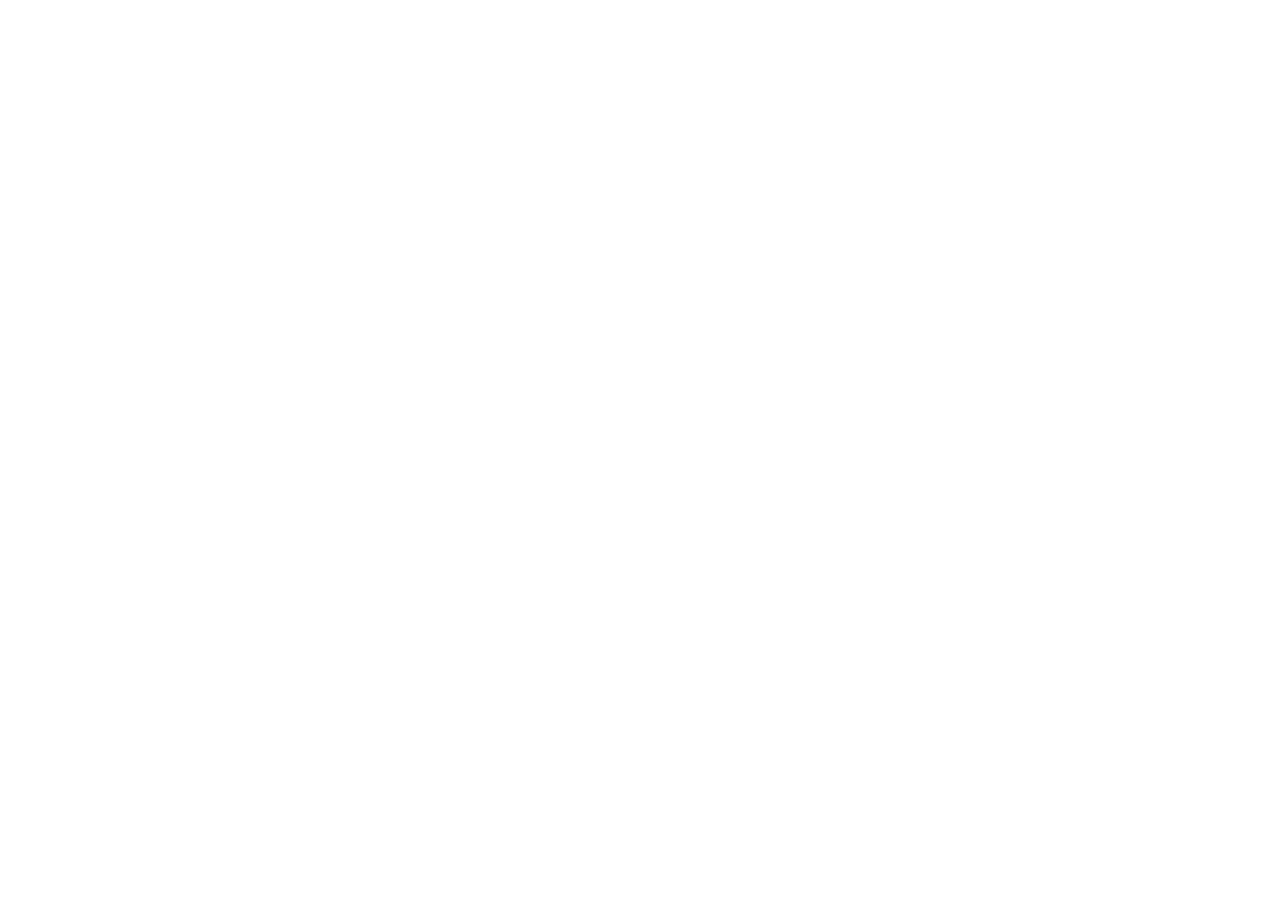
==== index.html @ e3aadc68 "initial git" ====
<!DOCTYPE html>
<html lang="en">
<head>
    <meta charset="UTF-8">
    <meta name="viewport" content="width=device-width, initial-scale=1.0">
    <meta http-equiv="X-UA-Compatible" content="ie=edge">
    <link rel="stylesheet" href="https://maxcdn.bootstrapcdn.com/bootstrap/4.2.1/css/bootstrap.min.css" type="text/css" />
    <link rel="stylesheet" href="https://maxcdn.bootstrapcdn.com/font-awesome/4.7.0/css/font-awesome.min.css" type="text/css" />
    <link rel="stylesheet" href="https://cdnjs.cloudflare.com/ajax/libs/hover.css/2.3.1/css/hover-min.css" type="text/css" />
    <link rel="stylesheet" href="assets/css/style.css">
    <title>Let's Have Fun|Fun activities for Children!</title>
</head>

<body >

<div id="background-body">
</div>
</body>

</html>
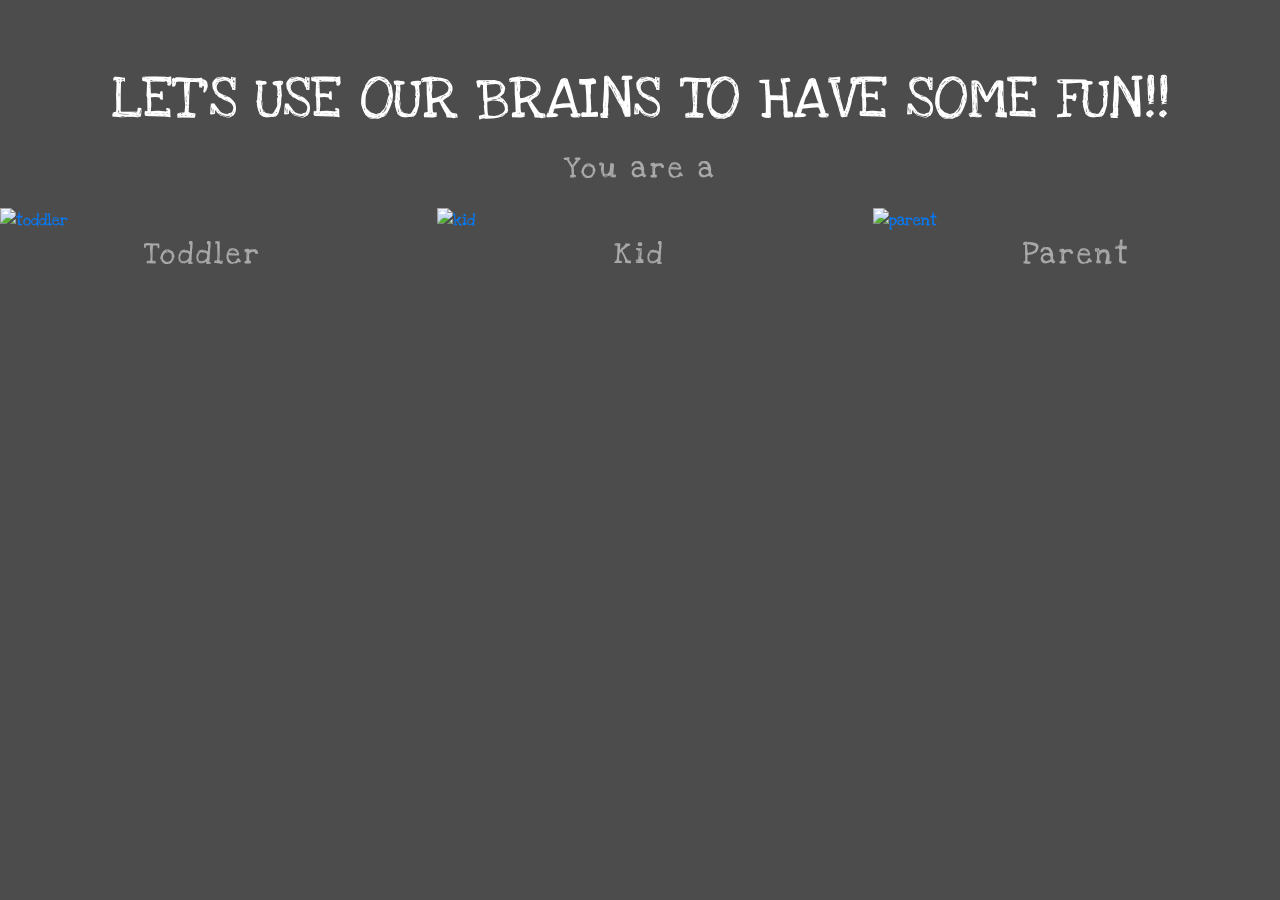
==== commit bba30690: "alt file renamed in index.html" ====
--- a/index.html
+++ b/index.html
@@ -1,4 +1,3 @@
-
 <!DOCTYPE html>
 <html lang="en">
 <head>
@@ -8,14 +7,73 @@
     <link rel="stylesheet" href="https://maxcdn.bootstrapcdn.com/bootstrap/4.2.1/css/bootstrap.min.css" type="text/css" />
     <link rel="stylesheet" href="https://maxcdn.bootstrapcdn.com/font-awesome/4.7.0/css/font-awesome.min.css" type="text/css" />
     <link rel="stylesheet" href="https://cdnjs.cloudflare.com/ajax/libs/hover.css/2.3.1/css/hover-min.css" type="text/css" />
+    <link rel="stylesheet" href="https://cdnjs.cloudflare.com/ajax/libs/animate.css/4.1.1/animate.min.css"/>
     <link rel="stylesheet" href="assets/css/style.css">
     <title>Let's Have Fun|Fun activities for Children!</title>
 </head>
 
 <body >
 
-<div id="background-body">
+<div class="background-wrap">
+	<video id="video-bg" preload="auto" autoplay="true" loop="loop" muted="muted"> 
+		<source src="bgvideo.mp4" type="video/mp4">
+		Video not supported
+	</video>          
 </div>
+            
+<div class="container-wrapper">
+	<div class="content">
+        <h1 >Let's use our brains to have some fun!!</h1>
+            <p>You are a </p>
+
+    <div class="row">
+  
+        <div class="col-md-4">
+            <div class="thumbnail">
+                <a href="toddler.html"><img src="assets/images/toddler.gif" alt="toddler"  style="width:100%" />
+        
+                    <div class="caption">
+                        <p class=" animate__animated animate__pulse animate__infinite	infinite" >Toddler</p>
+                    </div>
+                </a>
+            </div>
+        </div>
+
+        <div class="col-md-4">
+            <div class="thumbnail">
+                <a href="kids.html"><img src="assets/images/kidriding.gif" alt="kid"  style="width:100%;"/>
+        
+                    <div class="caption">
+                        <p class=" animate__animated animate__pulse animate__infinite	infinite" >Kid</p>
+                    </div>
+                </a>
+            </div>
+        </div>
+  
+        <div class="col-md-4">
+            <div class="thumbnail">
+                <a href="parents.html"><img src="assets/images/parents.png" alt="parent"  style="width:100%" />
+        
+                    <div class="caption">
+                        <p class="  animate__animated animate__pulse animate__infinite	infinite" >Parent</p>
+                    </div>
+                </a>
+            </div>
+        </div>
+    </div>
+                
+    </div>
+</div>
+
+
+          
+
+<script src="https://code.jquery.com/jquery-3.5.1.slim.min.js" integrity="sha384-DfXdz2htPH0lsSSs5nCTpuj/zy4C+OGpamoFVy38MVBnE+IbbVYUew+OrCXaRkfj" crossorigin="anonymous"></script>
+<script src="https://cdn.jsdelivr.net/npm/popper.js@1.16.0/dist/umd/popper.min.js" integrity="sha384-Q6E9RHvbIyZFJoft+2mJbHaEWldlvI9IOYy5n3zV9zzTtmI3UksdQRVvoxMfooAo" crossorigin="anonymous"></script>
+<script src="https://stackpath.bootstrapcdn.com/bootstrap/4.5.0/js/bootstrap.min.js" integrity="sha384-OgVRvuATP1z7JjHLkuOU7Xw704+h835Lr+6QL9UvYjZE3Ipu6Tp75j7Bh/kR0JKI" crossorigin="anonymous"></script>
+<script src="https://kit.fontawesome.com/d455032431.js" crossorigin="anonymous"></script>
+<script src="https://cdnjs.cloudflare.com/ajax/libs/graingert-wow/1.2.2/wow.js" integrity="sha512-XOCztecGtAOx5nfuYp/FqPdtuAF+0Tz8Sa+RapxHzEv6OxwuqHSHc6kNmPf2a007H2cPdDPcVnyeA9FBHbliQA==" crossorigin="anonymous"></script>       
+
 </body>
 
 </html>--- a/assets/css/style.css
+++ b/assets/css/style.css
@@ -0,0 +1,281 @@
+@import url('https://fonts.googleapis.com/css?family=Roboto|Sedgwick Ave Display|Pacifico&display=swap');
+@import url('https://fonts.googleapis.com/css2?family=Love+Ya+Like+A+Sister&display=swap');
+
+
+body {
+    font-family: 'Love Ya Like A Sister', cursive;
+    overflow-x:hidden;
+    
+}
+
+.background-wrap {
+	position: fixed;
+	z-index: -1000;
+	width: 100%;
+	height: 100%;
+	overflow: hidden;
+	top: 0;
+	left: 0;
+	}
+			
+#video-bg {
+	position: absolute;
+	top: 0;
+	left: 0;
+	min-height: 100%;
+	min-width: 100%;
+	}
+
+
+.content {
+	position: absolute;
+	width: 100%;
+	min-height: 100%;
+	z-index: 1000;
+	background-color: rgba(0,0,0,0.7);
+	}
+			
+.content h1 {
+	text-align: center;
+	font-size: 60px;
+	text-transform: uppercase;
+    font-weight: 300;
+	color: #fff;
+	padding-top: 5%;
+	margin-bottom: 10px;
+	}
+
+.content p {
+	text-align: center;
+	font-size: 30px;
+	letter-spacing: 3px;
+	color: #aaa;
+   
+	}
+
+/*----style for */
+
+.bg-img{
+background-image: url('../images/cartoonbackground.jpg');
+  background-repeat: no-repeat;
+  background-attachment: fixed;
+  background-size: 100% 100%;
+  -webkit-background-size: cover;
+    -moz-background-size: cover;
+    -o-background-size: cover;
+    background-size: cover;
+    
+    display: flex;
+    align-items: center;
+    justify-content: center;
+    overflow-y: hidden;
+}
+
+.jumbotron{
+    text-align:center;
+    background-color: rgba(118, 241, 35, 0.411);
+    border-radius: .1em;
+    padding-top:50px;
+}
+.psimage{
+  padding-top:200px;
+  
+}
+
+.bg{
+    background: radial-gradient(rgba(158, 247, 118, 0.719), rgba(14, 189, 23, 0.842)); 
+}
+
+/*----style for maths4toddler.html----*/
+
+.mathstoddler{
+    background: radial-gradient(rgba(238, 255, 0, 0.904), rgba(218, 59, 32, 0.973));
+}
+
+#button {
+	background: rgb(194, 35, 7);
+	border: none;
+	border-radius: 5px;
+	padding: 10px;
+	color: white;
+	font-size: 16px;
+	transition-duration: .5s;
+	margin-top: 15px;
+}
+
+#button:hover {
+	background: white;
+	border: 1px solid rgba(199, 221, 2, 0.863);
+	color: black;
+	cursor: pointer;
+
+}
+
+#results_maths {
+	visibility: hidden;
+	background: #ffa8abc7;
+	padding: 10px 20px 10px 20px;
+	width: 400px;
+	border-radius: 20px;
+	float: center;
+	margin-left: 220px;
+	font-size: 30px;
+}
+
+#picture {
+	width: 375px;
+	height: 245px;
+    float:center;
+    padding-right:10px;
+}
+
+/*---style for memory4toddler the style is highly inspired from this video "https://www.youtube.com/watch?v=28VfzEiJgy4&t=82s"---*/
+
+.page-title {
+  color: #3D2200;
+  font-weight: normal;
+  text-align: center;
+  font-size: 6em;
+}
+
+.game-info-container {
+  grid-column: 1 / -1;
+  display: flex;
+  justify-content: space-between;
+}
+
+.game-info {
+  color: rgb(71, 35, 8);
+  font-size: 4em;
+}
+
+.game-container {
+  margin: 50px auto;
+  display: grid;
+  grid-template-columns: repeat(4, auto);
+  grid-gap: 10px;
+  justify-content: center;
+  perspective: 500px;
+}
+
+.block {
+  position: relative;
+  height: 175px;
+  width: 125px;
+}
+
+.block-face {
+  position: absolute;
+  display: flex;
+  justify-content: center;
+  align-items: center;
+  width: 100%;
+  height: 100%;
+  border-radius: 12px;
+  border-width: 1px;
+  border-style: solid;
+  overflow: hidden;
+  transition: transform 500ms ease-in-out;
+  backface-visibility: hidden;
+}
+
+.block.visible .block-back {
+  transform: rotateY(-180deg); 
+}
+
+.block.visible .block-front {
+  transform: rotateY(0); 
+}
+
+.block.matched .block-front .block-value {
+  animation: dance 1s linear infinite 500ms;
+}
+
+.block-back {
+  background-color: rgb(245, 233, 233);
+  border-color: rgb(136, 59, 1);
+  transform: rotateY(0); 
+}
+
+.triangle-pattern {
+  align-self: flex-start;
+  transition: transform 100ms ease-in-out;
+  transform: translateY(-10px);
+}
+
+.block-value {
+  position: relative;
+  transition: transform 100ms ease-in-out;
+  transform: scale(.9);
+}
+
+.block-back:hover .triangle-pattern {
+  transform: translateY(0);
+}
+
+.block-front:hover .block-value {
+  transform: scale(1);
+}
+
+.block-front {
+    border-color: #333;
+    transform: rotateY(180deg);
+}
+
+.overlay-text {
+  top: 0;
+  left: 0;
+  right: 0;
+  bottom: 0;
+  z-index: 100;
+  display: none;
+  position: fixed;
+  justify-content: center;
+  align-items: center;
+  flex-direction: column;
+  color: rgb(71, 35, 8);
+  transition: background-color 500ms, font-size 500ms;
+}
+
+.overlay-text-small {
+  font-size: .3em;
+}
+
+.overlay-text.visible {
+  display: flex;
+  animation: overlay-grow 500ms forwards;
+}
+
+@keyframes dance {
+  0%, 100% {
+    transform: rotate(0)
+  }
+  25% {
+    transform: rotate(-30deg)
+  }
+  75% {
+    transform: rotate(30deg)
+  }
+}
+
+@keyframes overlay-grow {
+  from {
+    background-color: rgba(0, 0, 0, 0);
+    font-size: 0;
+  }
+  to {
+    background-color: rgba(0, 0, 0, .8);
+    font-size: 10em;
+  }
+}
+
+@media (max-width: 600px) {
+  .game-container {
+    grid-template-columns: repeat(2, auto)
+  }
+
+  .game-info-container {
+    flex-direction: column;
+    align-items: center;
+  }
+}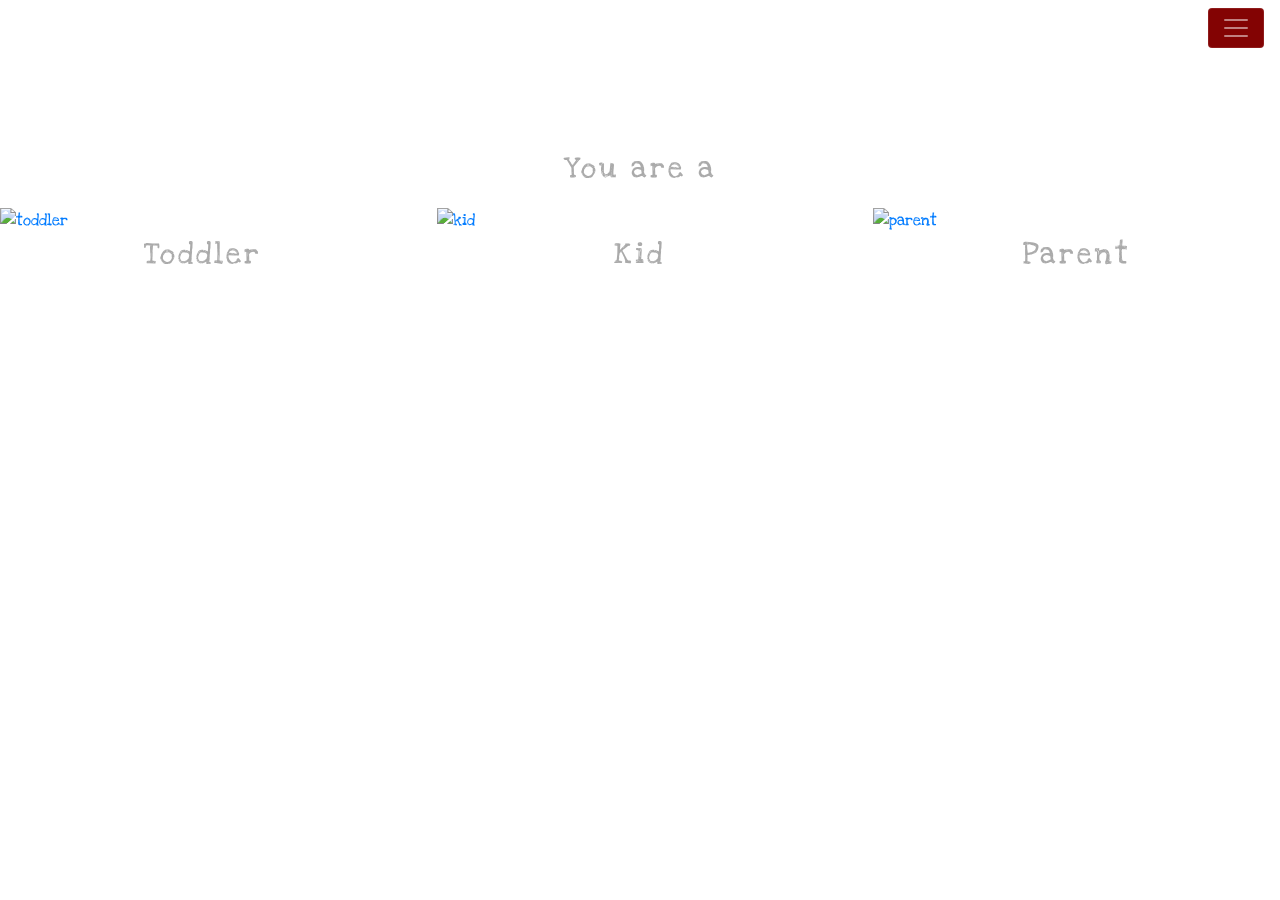
==== commit 97a009db: "According to the project review added the navbar for index.html" ====
--- a/index.html
+++ b/index.html
@@ -15,11 +15,39 @@
 <body >
 
 <div class="background-wrap">
+
+<div class="fixed-top  ">
+
+		<nav class="navbar navbar-dark  bg-nav">
+			<button class="navbar-toggler ml-auto float-right nav-button-color animate__animated animate__pulse animate__infinite"  type="button" data-toggle="collapse" data-target="#navbarToggleExternalContent" aria-controls="navbarToggleExternalContent" aria-expanded="false" aria-label="Toggle navigation">
+                    <span class="navbar-toggler-icon"></span>
+                </button>
+		</nav>
+		<div class="collapse navbar-collapse mr-md-3" id="navbarToggleExternalContent">
+			<!-- Navbar Links -->
+			<ul class="navbar-nav ml-auto float-right text-right ul-color">
+				<li class="nav-item active ">
+					<a class="nav-link hvr-underline-from-center nav-item-color" href="index.html">Home
+						<span class="sr-only">(current home page)</span></a>
+				</li>
+				<li class="nav-item dark-nav">
+					<a class="nav-link hvr-underline-from-center nav-item-color" href="kids.html">Kid</a>
+				</li>
+				<li class="nav-item">
+					<a class="nav-link hvr-underline-from-center nav-item-color" href="toddler.html">Toddler</a>
+				</li>
+
+				<li class="nav-item">
+					<a class="nav-link hvr-underline-from-center nav-item-color" href="parents.html">Parent</a>
+				</li>
+			</ul>
+		</div>
+	</div>
 	<video id="video-bg" preload="auto" autoplay="true" loop="loop" muted="muted"> 
 		<source src="bgvideo.mp4" type="video/mp4">
 		Video not supported
 	</video>          
-</div>
+
             
 <div class="container-wrapper">
 	<div class="content">
@@ -64,7 +92,7 @@
                 
     </div>
 </div>
-
+</div>
 
           
 
--- a/assets/css/style.css
+++ b/assets/css/style.css
@@ -4,9 +4,27 @@
 
 body {
     font-family: 'Love Ya Like A Sister', cursive;
-    overflow-x:hidden;
+    overflow-x:hidden;   
+}
+
+.bg-nav{
+    background-color: transparent;
+}
+
+.nav-button-color {
+    background-color: rgb(131, 3, 3)
+}
+
+.nav-item-color{
+    color:rgb(252, 252, 133);
+    font-size:20px;
+}
+
+.ul-color{
+    background-color: rgba(128, 128, 128, 0.5);
     
 }
+
 
 .background-wrap {
 	position: fixed;
@@ -32,7 +50,7 @@
 	width: 100%;
 	min-height: 100%;
 	z-index: 1000;
-	background-color: rgba(0,0,0,0.7);
+	background-color: rgba(0, 0, 0, 0);
 	}
 			
 .content h1 {
@@ -53,18 +71,22 @@
    
 	}
 
-/*----style for */
+
+/*----style for toddler.html*/
+.bg{
+    background: radial-gradient(rgba(158, 247, 118, 0.719), rgba(14, 189, 23, 0.842)); 
+}
+
+.bg-nav{
+    background-color: transparent;
+    margin-top: 0px;
+    
+}
+
 
 .bg-img{
-background-image: url('../images/cartoonbackground.jpg');
-  background-repeat: no-repeat;
-  background-attachment: fixed;
-  background-size: 100% 100%;
-  -webkit-background-size: cover;
-    -moz-background-size: cover;
-    -o-background-size: cover;
-    background-size: cover;
-    
+   
+    background: radial-gradient(rgb(248, 248, 248), rgba(255, 232, 27, 0.842)); 
     display: flex;
     align-items: center;
     justify-content: center;
@@ -77,16 +99,24 @@
     border-radius: .1em;
     padding-top:50px;
 }
-.psimage{
-  padding-top:200px;
-  
-}
-
-.bg{
-    background: radial-gradient(rgba(158, 247, 118, 0.719), rgba(14, 189, 23, 0.842)); 
-}
+
+
+.zoomimg{
+    transition: transform .2s;
+
+}
+
+.zoomimg:hover {
+  -ms-transform: scale(1.5); /* IE 9 */
+  -webkit-transform: scale(1.5); /* Safari 3-8 */
+  transform: scale(1.5); 
+}
+
+
 
 /*----style for maths4toddler.html----*/
+
+
 
 .mathstoddler{
     background: radial-gradient(rgba(238, 255, 0, 0.904), rgba(218, 59, 32, 0.973));
@@ -115,17 +145,17 @@
 	visibility: hidden;
 	background: #ffa8abc7;
 	padding: 10px 20px 10px 20px;
-	width: 400px;
+	width:40%;
 	border-radius: 20px;
-	float: center;
-	margin-left: 220px;
+	
+	
 	font-size: 30px;
 }
 
 #picture {
-	width: 375px;
-	height: 245px;
-    float:center;
+	width: 40%;
+	height: 40%;
+    
     padding-right:10px;
 }
 
@@ -135,7 +165,7 @@
   color: #3D2200;
   font-weight: normal;
   text-align: center;
-  font-size: 6em;
+  font-size: 5em;
 }
 
 .game-info-container {
@@ -278,4 +308,19 @@
     flex-direction: column;
     align-items: center;
   }
-}+}
+
+
+/*--style for parents.html--*/
+
+.quotes-container{
+    padding-top:5%;
+}
+.contact{
+    background-color: rgba(118, 241, 35, 0.411);
+}
+
+#contact-form{
+    padding-top:5%;
+    padding-bottom:2%;
+}
